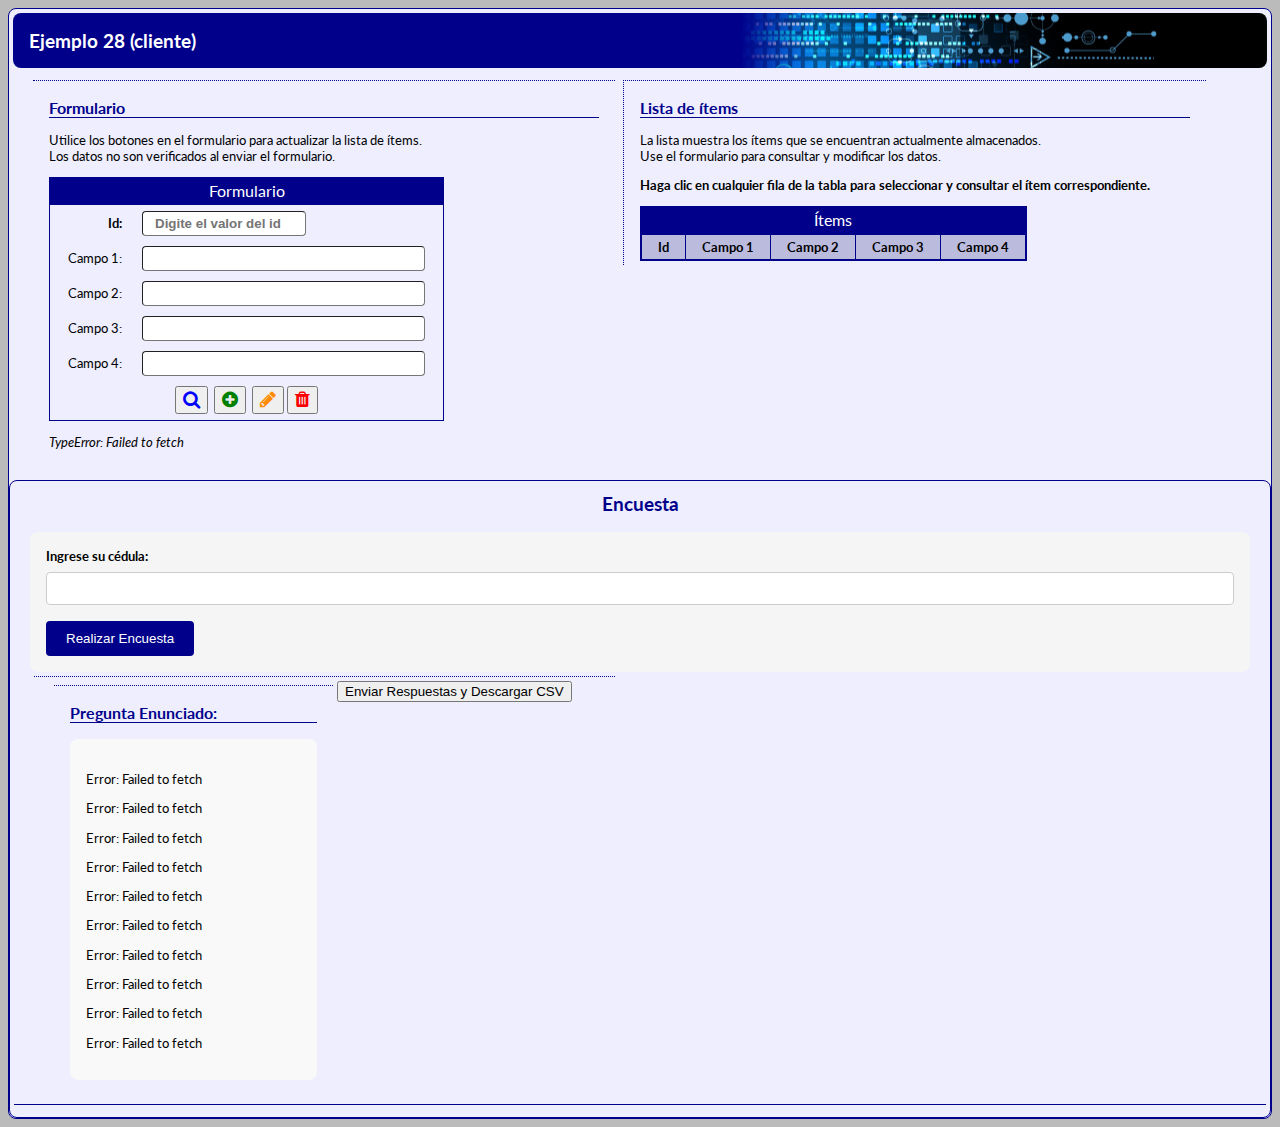
==== ejemplo28/public_html/index.html @ c51e0d54 "Add files via upload" ====
<!DOCTYPE html>
<html>
    <head>
        <title>Ejemplo 28</title>
        <meta charset="UTF-8" />
        <link href="css/default.css" rel="stylesheet" type="text/css"/>
        <link rel="shortcut icon" href="css/images/favicon.ico" type="image/x-icon">
        <script src="js/scripts.js" type="text/javascript"></script>
    </head>
    <body>
        <div id="wrapper">
            <header>
                <h1>Ejemplo 28 (cliente)</h1>
            </header>
            <div id="contents">
                <section>
                    <h2>Formulario</h2>
                    <p>
                        Utilice los botones en el formulario para actualizar
                        la lista de ítems.<br />
                        Los datos no son verificados al enviar el formulario.
                    </p>
                    <form id="formulario" action="#" onsubmit="return false;">
                        <table class="tablaFormulario">
                            <caption>Formulario</caption>
                            <tbody>
                                <tr>
                                    <td class="etiqueta"><strong>Id:</strong></td>
                                    <td>
                                        <input type="text" id="itemId" name="itemId" size="15"
                                               autocomplete="off"
                                               oninput="validar(this)"
                                               placeholder="Digite el valor del id"
                                               style="font-weight: bold;">
                                    </td>
                                </tr>
                                <tr>
                                    <td class="etiqueta">Campo 1:</td>
                                    <td>
                                        <input type="text" id="campo1" name="campo1" size="30"
                                               autocomplete="off"
                                               oninput="validar(this)" >
                                    </td>
                                </tr>
                                <tr>
                                    <td class="etiqueta">Campo 2:</td>
                                    <td>
                                        <input type="text" id="campo2" name="campo2" size="30"
                                               autocomplete="off"
                                               oninput="validar(this)" >
                                    </td>
                                </tr>
                                <tr>
                                    <td class="etiqueta">Campo 3:</td>
                                    <td>
                                        <input type="text" id="campo3" name="campo3" size="30"
                                               autocomplete="off"
                                               oninput="validar(this)" >
                                    </td>
                                </tr>
                                <tr>
                                    <td class="etiqueta">Campo 4:</td>
                                    <td>
                                        <input type="text" id="campo4" name="campo4" size="30"
                                               autocomplete="off"
                                               oninput="validar(this)" >
                                    </td>
                                </tr>
                                <tr>
                                    <td colspan="5" style="text-align: center;">
                                        <button onclick="consultar();">
                                            <i class="fa fa-search" aria-hidden="true" style="color: blue;"></i>
                                        </button>&nbsp;
                                        <button onclick="agregar();">
                                            <i class="fa fa-plus-circle" aria-hidden="true" style="color: green;"></i>
                                        </button>&nbsp;
                                        <button onclick="actualizar();">
                                            <i class="fa fa-pencil" aria-hidden="true" style="color: darkorange;">

                                            </i></button>
                                        <button onclick="eliminar();">
                                            <i class="fa fa-trash" aria-hidden="true" style="color: red;"></i>
                                        </button>
                                    </td>
                                </tr>
                            </tbody>
                        </table>
                    </form>
                    <p>
                        <span id="mensaje"></span>
                    </p>
                </section>
                <section style="border-left: 1px dotted darkblue;">
                    <h2>Lista de ítems</h2>
                    <p>
                        La lista muestra los ítems que se encuentran
                        actualmente almacenados.<br />
                        Use el formulario
                        para consultar y modificar los datos.
                    </p>
                    <p>
                        <strong>Haga clic en cualquier fila de la tabla
                            para seleccionar y consultar el ítem
                            correspondiente.</strong>
                    </p>
                    <table class="tablaItems">
                        <caption>Ítems</caption>
                        <thead>
                            <tr style="background-color: #bbbbdd;">
                                <th>Id</th>
                                <th>Campo 1</th>
                                <th>Campo 2</th>
                                <th>Campo 3</th>
                                <th>Campo 4</th>
                            </tr>
                        </thead>
                        <tbody id="datosItems"></tbody>
                        <tfoot></tfoot>
                    </table>
                </section>
            </div>

            <div id="wrapper">
                <h1 style="color:darkblue; text-align: center;">Encuesta</h1>
                <div id="contents">
                    <form id="encuestaForm">
                        <div class="form-field">
                            <label style="font-weight: bold;" for="texto">Ingrese su cédula:</label>
                            <input type="text" id="texto" name="texto" maxlength="9" required>
                        </div>
                        <p style="font-weight: bold;" id="nombreEncuesta"></p>
                        <button class="enlaceRealizar" type="submit" onclick="manejarEncuesta()">Realizar Encuesta</button>
                    </form>
                    <section>
                        <form id="formularioRespuestas" action="#" onsubmit="return false;">
                            <section>
                                <h2>Pregunta Enunciado:</h2>
                                <div id="enunciado-container"><div id="enunciadoContainer"></div></div>
                            </section>
                            <button onclick="enviarRespuestas()">Enviar Respuestas y Descargar CSV</button>
                        </form>
                    </section>
                </div>
                <footer></footer>
            </div>
    </body>
</html>
---- ejemplo28/public_html/css/default.css ----
@import "https://fonts.googleapis.com/css?family=Lato";
@import "https://cdnjs.cloudflare.com/ajax/libs/font-awesome/4.7.0/css/font-awesome.min.css";

body {
    background-color: #bbbbbb;
    font-family: Lato, Verdana, sans-serif;
    font-size: 10pt;
}

#wrapper {
    background-color: #eeeeff;
    border: 1px solid darkblue;
    border-radius: 8px;
}

h1 {
    color: white;
    font-size: 14pt;
}

h2 {
    border-bottom: 1px solid darkblue;
    color: darkblue;
    font-size: 12pt;
}

h3 {
    color: darkblue;
    font-size: 10pt;
}

header {
    background-color: darkblue;
    background-image: url('images/banner.png');
    background-position: right;
    background-repeat: no-repeat;
    border-radius: 8px;
    color: white;
    margin: 4px;
    padding: 4px 16px 4px 16px;
}

footer {
    border-top: 1px solid darkblue;
    margin: 4px;
    padding: 4px 16px 4px 16px;
}

nav {
    border-top: 1px dotted darkblue;
    margin: 4px;
    padding: 4px 16px 4px 16px;
}

#contents {
    margin: 4px;
    padding: 4px 16px 4px 16px;
    position: relative;
    overflow: hidden;
}

section {
    border-top: 1px dotted darkblue;
    float: left;
    margin: 4px;
    padding: 4px 16px 4px 16px;
    width: 45%;
}

input[type = text],
input[type = password] {
    border-radius: 4px;
    border-width: 1px;
    padding: 4px 12px;
}

.tablaFormulario {
    border: 1px solid darkblue;
}

.tablaFormulario caption,
.tablaItems caption {
    background-color: darkblue;
    color: white;
    font-size: larger;
    padding: 4px 16px;
}

.tablaFormulario td {
    padding: 4px 16px;
}

.tablaFormulario button {
    font-size: 14pt;
}

.tablaFormulario .etiqueta {
    padding-right: 2px;
    text-align: right;
}

.tablaItems {
    border: 2px solid darkblue;
    border-collapse: collapse;
}

.tablaItems th,
.tablaItems td {
    border: 1px solid darkblue;
    cursor: pointer;
    padding: 4px 16px;
    text-align: right;
}

.tablaItems tr:nth-child(even) {
    background-color: white;
}

.tablaItems tr:hover {
    background-color: #ffdc96;
    font-weight: bold;
}

.form-field {
    margin-bottom: 16px;
}

#encuestaForm {
    background-color: #f5f5f5;
    padding: 16px;
    border-radius: 8px;
}

#encuestaForm label {
    display: block;
    margin-bottom: 8px;
}

#encuestaForm input {
    border: 1px solid #ccc;
    border-radius: 4px;
    padding: 8px;
    width: 100%;
    box-sizing: border-box;
}

#encuestaForm button {
    background-color: darkblue;
    color: white;
    padding: 10px 20px;
    border: none;
    border-radius: 4px;
    cursor: pointer;
}

#encuestaForm button:hover {
    background-color: #001f3f;
}

/* Estilos para la pregunta */
#enunciado-container {
    background-color: #f9f9f9;
    padding: 16px;
    border-radius: 8px;
    margin-top: 16px;
}

#enunciadoContainer {
    margin-top: 16px;
}
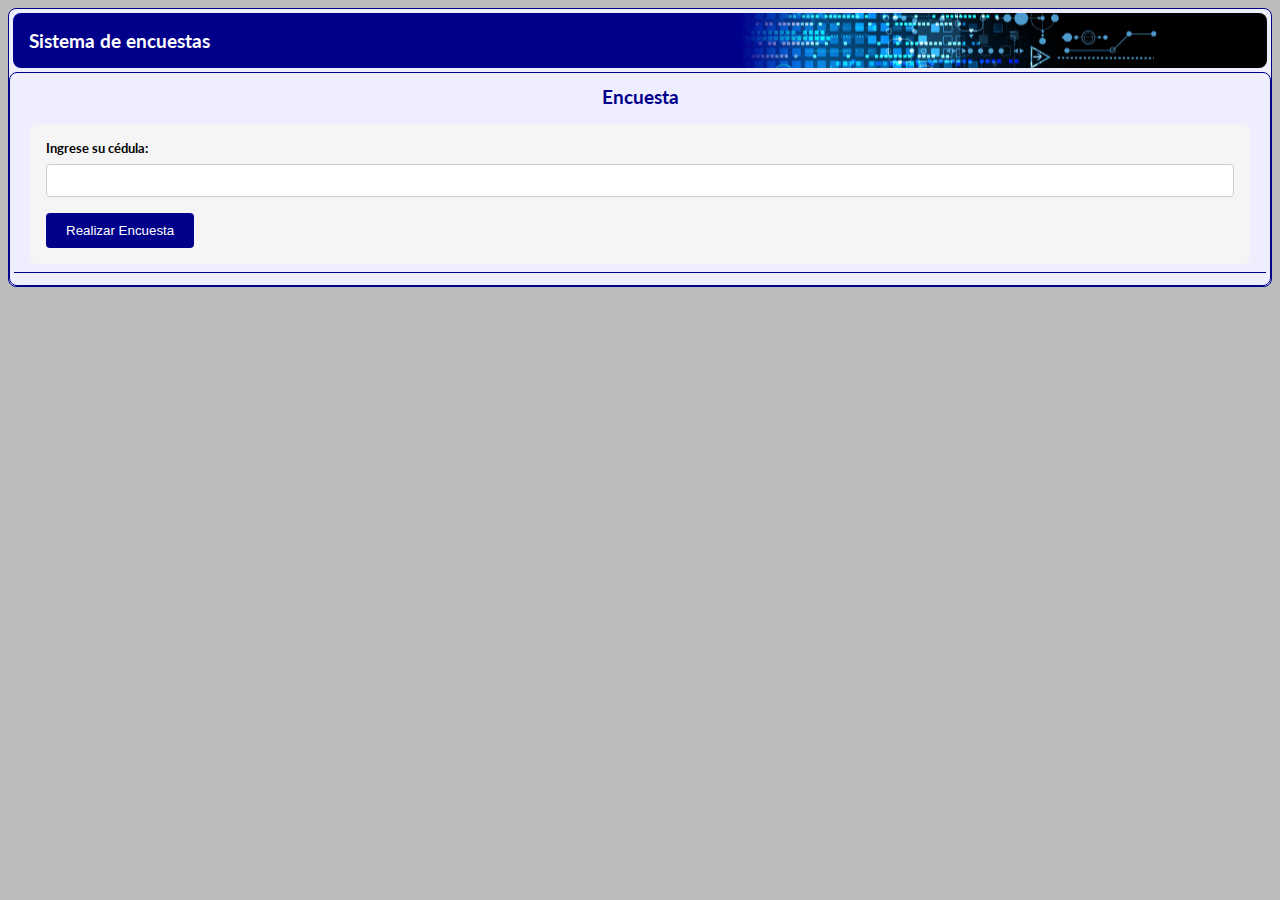
==== commit acea1e7f: "Add files via upload" ====
--- a/ejemplo28/public_html/index.html
+++ b/ejemplo28/public_html/index.html
@@ -1,7 +1,7 @@
 <!DOCTYPE html>
 <html>
     <head>
-        <title>Ejemplo 28</title>
+        <title>Sistema de encuestas</title>
         <meta charset="UTF-8" />
         <link href="css/default.css" rel="stylesheet" type="text/css"/>
         <link rel="shortcut icon" href="css/images/favicon.ico" type="image/x-icon">
@@ -10,115 +10,8 @@
     <body>
         <div id="wrapper">
             <header>
-                <h1>Ejemplo 28 (cliente)</h1>
+                <h1>Sistema de encuestas</h1>
             </header>
-            <div id="contents">
-                <section>
-                    <h2>Formulario</h2>
-                    <p>
-                        Utilice los botones en el formulario para actualizar
-                        la lista de ítems.<br />
-                        Los datos no son verificados al enviar el formulario.
-                    </p>
-                    <form id="formulario" action="#" onsubmit="return false;">
-                        <table class="tablaFormulario">
-                            <caption>Formulario</caption>
-                            <tbody>
-                                <tr>
-                                    <td class="etiqueta"><strong>Id:</strong></td>
-                                    <td>
-                                        <input type="text" id="itemId" name="itemId" size="15"
-                                               autocomplete="off"
-                                               oninput="validar(this)"
-                                               placeholder="Digite el valor del id"
-                                               style="font-weight: bold;">
-                                    </td>
-                                </tr>
-                                <tr>
-                                    <td class="etiqueta">Campo 1:</td>
-                                    <td>
-                                        <input type="text" id="campo1" name="campo1" size="30"
-                                               autocomplete="off"
-                                               oninput="validar(this)" >
-                                    </td>
-                                </tr>
-                                <tr>
-                                    <td class="etiqueta">Campo 2:</td>
-                                    <td>
-                                        <input type="text" id="campo2" name="campo2" size="30"
-                                               autocomplete="off"
-                                               oninput="validar(this)" >
-                                    </td>
-                                </tr>
-                                <tr>
-                                    <td class="etiqueta">Campo 3:</td>
-                                    <td>
-                                        <input type="text" id="campo3" name="campo3" size="30"
-                                               autocomplete="off"
-                                               oninput="validar(this)" >
-                                    </td>
-                                </tr>
-                                <tr>
-                                    <td class="etiqueta">Campo 4:</td>
-                                    <td>
-                                        <input type="text" id="campo4" name="campo4" size="30"
-                                               autocomplete="off"
-                                               oninput="validar(this)" >
-                                    </td>
-                                </tr>
-                                <tr>
-                                    <td colspan="5" style="text-align: center;">
-                                        <button onclick="consultar();">
-                                            <i class="fa fa-search" aria-hidden="true" style="color: blue;"></i>
-                                        </button>&nbsp;
-                                        <button onclick="agregar();">
-                                            <i class="fa fa-plus-circle" aria-hidden="true" style="color: green;"></i>
-                                        </button>&nbsp;
-                                        <button onclick="actualizar();">
-                                            <i class="fa fa-pencil" aria-hidden="true" style="color: darkorange;">
-
-                                            </i></button>
-                                        <button onclick="eliminar();">
-                                            <i class="fa fa-trash" aria-hidden="true" style="color: red;"></i>
-                                        </button>
-                                    </td>
-                                </tr>
-                            </tbody>
-                        </table>
-                    </form>
-                    <p>
-                        <span id="mensaje"></span>
-                    </p>
-                </section>
-                <section style="border-left: 1px dotted darkblue;">
-                    <h2>Lista de ítems</h2>
-                    <p>
-                        La lista muestra los ítems que se encuentran
-                        actualmente almacenados.<br />
-                        Use el formulario
-                        para consultar y modificar los datos.
-                    </p>
-                    <p>
-                        <strong>Haga clic en cualquier fila de la tabla
-                            para seleccionar y consultar el ítem
-                            correspondiente.</strong>
-                    </p>
-                    <table class="tablaItems">
-                        <caption>Ítems</caption>
-                        <thead>
-                            <tr style="background-color: #bbbbdd;">
-                                <th>Id</th>
-                                <th>Campo 1</th>
-                                <th>Campo 2</th>
-                                <th>Campo 3</th>
-                                <th>Campo 4</th>
-                            </tr>
-                        </thead>
-                        <tbody id="datosItems"></tbody>
-                        <tfoot></tfoot>
-                    </table>
-                </section>
-            </div>
 
             <div id="wrapper">
                 <h1 style="color:darkblue; text-align: center;">Encuesta</h1>
@@ -131,15 +24,7 @@
                         <p style="font-weight: bold;" id="nombreEncuesta"></p>
                         <button class="enlaceRealizar" type="submit" onclick="manejarEncuesta()">Realizar Encuesta</button>
                     </form>
-                    <section>
-                        <form id="formularioRespuestas" action="#" onsubmit="return false;">
-                            <section>
-                                <h2>Pregunta Enunciado:</h2>
-                                <div id="enunciado-container"><div id="enunciadoContainer"></div></div>
-                            </section>
-                            <button onclick="enviarRespuestas()">Enviar Respuestas y Descargar CSV</button>
-                        </form>
-                    </section>
+                  
                 </div>
                 <footer></footer>
             </div>
